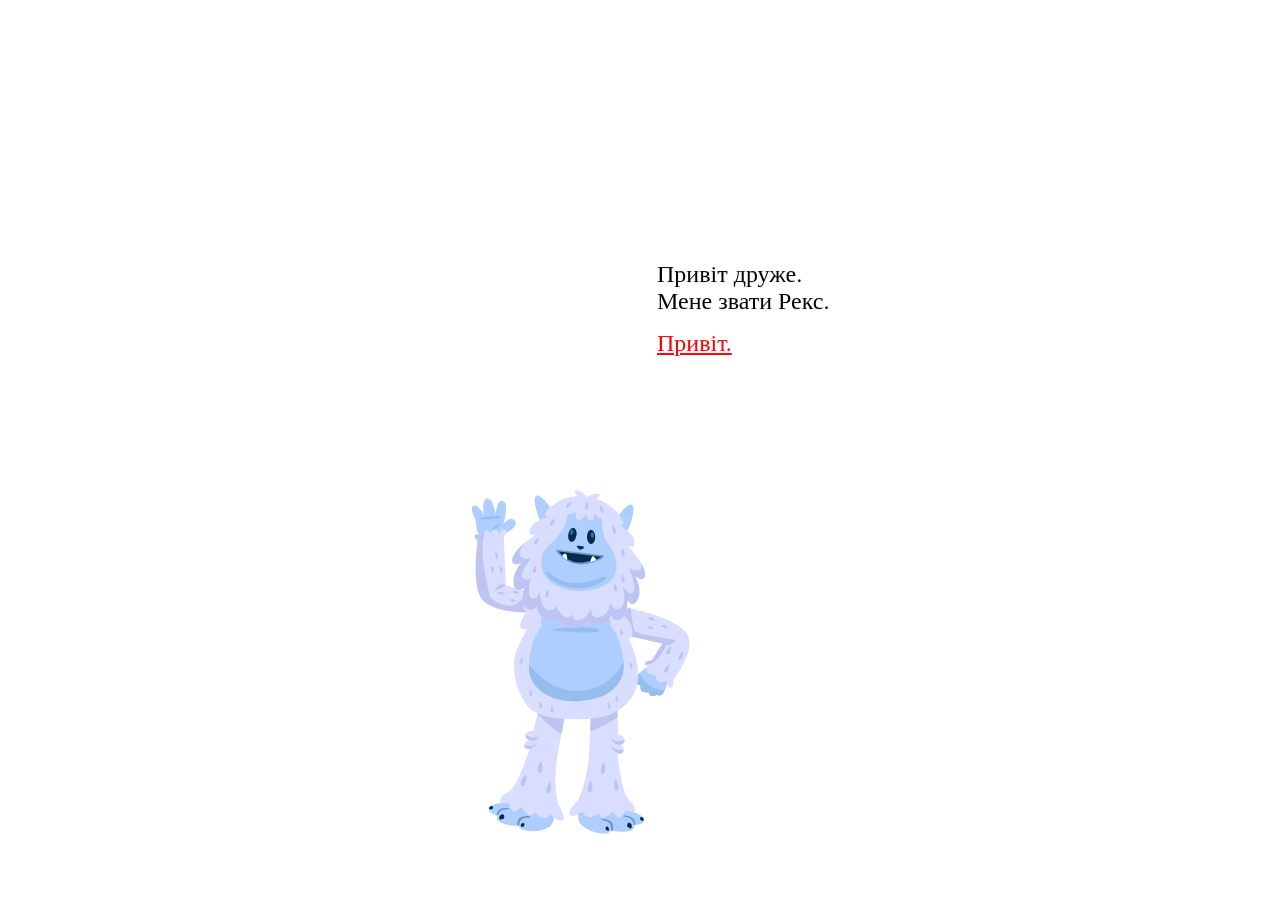
==== index.html @ 323e9d5f "first commit" ====
<!DOCTYPE html>
<html lang="en">
<head>
	<meta charset="UTF-8">
	<meta name="viewport" content="width=device-width, initial-scale=1.0">
	<title>Смурфики</title>
	<link rel="icon" href="img/rex.svg">
	<link rel="stylesheet" href="main.css">
	<script src="https://cdnjs.cloudflare.com/ajax/libs/gsap/3.12.5/gsap.min.js"></script>

</head>
<body>
	
	<div class="bg bg--start"></div>

	<div class="game">

		<div id="rex" class="rex--start">
			<svg version="1.2" xmlns="http://www.w3.org/2000/svg" viewBox="0 0 147 207" width="250" height="347">
				<style>
					.s0 { fill: #adceff } 
					.s1 { fill: #d9ddff } 
					.s2 { fill: #bdc4f2 } 
					.s3 { fill: #6a97ce } 
					.s4 { fill: #022b4c } 
					.s5 { fill: #95beef } 
					.s6 { fill: #426b8e } 
					.s7 { fill: #022b4c;stroke: #6a97ce;stroke-linecap: round;stroke-linejoin: round } 
					.s8 { fill: #ffffff } 
				</style>
				<g id="OBJECT">
					<g id="Layer">
						<path id="Layer" class="s0" d="m110.6 187.9c0 0 8.7-0.4 10.4 2.8 1.7 3.1-4.9 4.6-4.9 4.6 0 0 1.9 2.6-2.4 4.5-4.4 1.9-10.3 1.6-10.3 1.6 0 0 0.2 2.5-5.3 3.2-5.5 0.7-12.1-1-14.1-3.7-2-2.6-1.8-6.6-1.8-6.6 0 0 22-10.8 28.4-6.4z"/>
						<path id="Layer" class="s1" d="m77.5 198.2c2.7 1.4 7-3.8 7-3.8 0 0 1.3 2.7 4.5 2.4 3.1-0.2 4.9-3.7 4.9-3.7 0 0 1.4 2.9 3.6 2.1 2.3-0.9 4.6-5 4.6-5 0 0 2.9 3.3 4.7 2.5 1.8-0.7 2.6-5 2.6-5 0 0 3.1 0.8 4.3 0.3 1.2-0.4 2.1-3.4-3.6-6.3-5.7-2.9-13-26-13-26 0 0 2.9 0.6 3-2.2 0.2-2.8-3.1-3-3.1-3 0 0 2.7-0.8 2.2-3.5-0.6-2.6-4.2-1.9-4.2-1.9l-4.6-17.3-14 6.5c0 0-1.2-2.4 1.6 12.4q0.6 3 1.4 7.1c4.7 22.7 0.5 35.2 0.5 35.2 0 0-5 7.9-2.4 9.2z"/>
						<path id="Layer" class="s2" d="m78 146.7c5.8-3.4 11.2-8.6 14.3-11.8l-1.9-7.1-14 6.5c0 0-1.2-2.4 1.6 12.4z"/>
						<path id="Layer" class="s2" d="m99 170.7c0 0 4.6 4.5 3 6.6-1.6 2.1-3.5-2.6-3-6.6z"/>
						<path id="Layer" class="s2" d="m85 174.9c0 0 3.5 5.4 1.5 7.1-2.1 1.7-2.8-3.3-1.5-7.1z"/>
						<path id="Layer" class="s2" d="m90.1 162.5c0 0 3.5 5.4 1.5 7.1-2.1 1.7-2.9-3.2-1.5-7.1z"/>
						<path id="Layer" class="s2" d="m100.1 153.2c0 0-3.9 1.7-6.9-0.5-3-2.1 2.1 3.2 3.9 3 1.7-0.1 3.2 0 3-2.5z"/>
						<path id="Layer" class="s2" d="m99.2 147.1c0 0-1.8 1.7-4 1.8-2.3 0.1-3.8-1-3.8-1 0 0 1.7 3.9 5.6 2.6 3.9-1.2 2.2-3.4 2.2-3.4z"/>
						<path id="Layer" class="s3" d="m103.4 201.4c0 0-0.3-3.6-3-4.4-2.6-0.8-3.8 0.1-3.9-0.6-0.1-0.6 2.5-1.2 5.4-0.2 2.8 1 2.6 5.2 2.6 5.2z"/>
						<path id="Layer" class="s3" d="m116.1 195.3c0 0-1-2.4-2.9-3.2-1.9-0.8-5.1-0.1-4.3-0.8 0.7-0.6 4.3-0.6 5.8 0.3 1.6 0.9 2.2 3.5 2.2 3.5z"/>
						<path id="Layer" class="s4" d="m100.6 199.9c0 0 0.7-0.3 1.4 0.6 0.6 0.9 0.2 2-0.5 1.7-0.6-0.3-1-0.3-1-0.3 0 0-1-1.3 0.1-2z"/>
						<path id="Layer" class="s4" d="m119.1 189.8c0 0 0.6-0.5 1.5 0.2 0.9 0.6 0.8 1.8 0.1 1.7-0.7-0.1-1.1 0.1-1.1 0.1 0 0-1.4-1.1-0.5-2z"/>
						<path id="Layer" class="s4" d="m112.8 194.7c0 0 1-0.4 1.9 0.8 0.9 1.2 0.3 2.7-0.6 2.3-0.9-0.4-1.4-0.4-1.4-0.4 0 0-1.4-1.9 0.1-2.7z"/>
						<g id="rex--vin-right">
							<path id="Layer" class="s0" d="m123.6 35.5c0 0-5.2-4.2-5.5-6.9-0.3-2.7 2.1-3.4 3.5-3.1 1.4 0.2 3.6 4.1 3.6 4.1 0 0-0.3-13.1 3.7-13.1 4-0.1 2.3 8.8 2.3 8.8 0 0 3.7-9 7.2-8 3.6 1-0.6 10.3-0.6 10.3 0 0 4.6-5.5 7.3-3.9 2.7 1.6-3.3 8-3.3 8 0 0-2.3 7.9-5.8 8.8-3.6 0.8-12.4-5-12.4-5z"/>
							<path id="Layer" class="s1" d="m137.4 43.6c0 0-2.9 26-11.2 32.6-8.4 6.6-27.9 0.9-27.9 0.9l-3.5-12 6.6-0.1 13-0.4 8.4-27c0 0-1.5-5.1 0.5-5 0 0 2.8-0.1 2.5 3.6 0 0 1.7-2.6 3.5-2 1.8 0.7 1.6 3 1.6 3 0 0 1.9-1.8 3.5-1.1q0.2 0.1 0.3 0.2c1.7 1.2 1.1 3.7 1.1 3.7 0 0 2.8-1.1 3.9 0.1 1.1 1.3-2.3 3.5-2.3 3.5z"/>
							<path id="Layer" class="s2" d="m137.4 43.6c0 0-2.9 26-11.2 32.6-8.4 6.6-27.9 0.9-27.9 0.9l-3.5-12 6.6-0.1c0.7 3.2 2.7 9.9 7.8 10.9 6.7 1.2 12.2-0.7 13.4-3.6 1.1-2.9 13.8-23.3 11.8-36.2q0.2 0.1 0.3 0.2c1.7 1.3 1.1 3.7 1.1 3.7 0 0 2.8-1.1 3.9 0.1 1.1 1.3-2.3 3.5-2.3 3.5z"/>
							<path id="Layer" class="s2" d="m113.7 69.5c0 0 3.7-0.9 4.2 0.5 0.5 1.4-2.3 0.9-4.2-0.5z"/>
							<path id="Layer" class="s2" d="m105.6 72.3c0 0 3.5-1.4 4.2 0 0.7 1.3-2.2 1.2-4.2 0z"/>
							<path id="Layer" class="s2" d="m105.1 67.1c0 0 3.4-1.4 4.1-0.1 0.8 1.4-2.1 1.3-4.1 0.1z"/>
							<path id="Layer" class="s2" d="m123.2 51.1c0 0 0.1-3.8 1.6-3.9 1.6-0.1 0.3 2.5-1.6 3.9z"/>
							<path id="Layer" class="s2" d="m123.8 59.7c0 0-0.4-3.7 1-4.1 1.5-0.3 0.7 2.4-1 4.1z"/>
							<path id="Layer" class="s2" d="m118.6 58.8c0 0-0.4-3.7 1.1-4.1 1.5-0.3 0.6 2.4-1.1 4.1z"/>
							<path id="Layer" class="s5" d="m127.4 25.4c0 0 10.6 2.9 12.2 4.5 1.6 1.6-12.8-2-12.2-4.5z"/>
							<path id="Layer" class="s5" d="m126.8 30.5c0 0 2.6 3.3 3.2 4.2 0.6 0.9 0.9-3.9-3.2-4.2z"/>
							<path id="Layer" class="s2" d="m114.4 64.6c0 0 4.1 4.9 5.2 4.4 1.1-0.5-2.1-5.7-5.2-4.4z"/>
						</g>
						<path id="Layer" class="s0" d="m38.5 192.6c0 0-8.5 1.5-9.5 5-0.9 3.4 5.8 3.4 5.8 3.4 0 0-1.3 3 3.4 3.8 4.6 0.9 10.4-0.7 10.4-0.7 0 0 0.3 2.5 5.8 2 5.5-0.6 11.6-3.8 13-6.8 1.3-3.1 0.2-6.9 0.2-6.9 0 0-23.8-5.6-29.1 0.2z"/>
						<path id="Layer" class="s1" d="m73 195.2c-2.3 1.9-7.6-2.2-7.6-2.2 0 0-0.7 2.9-3.8 3.4-3.1 0.5-5.7-2.6-5.7-2.6 0 0-0.6 3.3-3 2.9-2.4-0.3-5.5-3.8-5.5-3.8 0 0-2.1 3.9-4.1 3.5-2-0.3-3.7-4.3-3.7-4.3 0 0-2.8 1.5-4.1 1.3-1.2-0.2-2.8-2.9 2.1-7 4.9-4.1 6.9-28.2 6.9-28.2 0 0-2.8 1.2-3.5-1.5-0.8-2.7 2.3-3.6 2.3-3.6 0 0-2.8-0.2-2.8-2.9-0.1-2.7 3.6-2.9 3.6-2.9l0.6-17.8 15.1 3.2c0 0 0.7-2.7 1.2 12.4q0.1 3.1 0.2 7.3c0.6 23.1 7.4 34.4 7.4 34.4 0 0 6.7 6.5 4.4 8.4z"/>
						<path id="Layer" class="s2" d="m61 145.1c-6.4-2-12.9-5.9-16.5-8.3l0.2-7.3 15.1 3.2c0 0 0.7-2.7 1.2 12.4z"/>
						<path id="Layer" class="s0" d="m31 117.5c0 0 0.3 3.3-1.6 4.1-1.9 0.7-3.3 0.3-3.3 0.3 0 0-0.4 2-1.7 2.2-1.2 0.2-3.5-0.8-3.5-0.8 0 0-0.5 1.1-2.4 0.2-0.7-0.3-1.4-1.5-2.1-2.9-1.2-2.6-2.2-5.7-2.2-5.7l11.5-8.6c0 0 3.2 1.6 5.6 4 0.7 0.7 1.4 1.5 1.8 2.4 1.9 3.5-0.7 5.2-2.1 4.8z"/>
						<path id="Layer" class="s1" d="m41 87.5l-23.3 5.3 6.5 10.1c0 0 4.2 0.3 4.1 1.8q0 0.1 0 0.3c-0.3 1.3-2.1 1.3-2.1 1.3 0 0 2.3 2.1 0.6 3.7-1.8 1.6-4.9 1.7-4.9 1.7 0 0-0.2 3.5-2.5 4.1-2.3 0.7-3.9-0.4-3.9-0.4 0 0-1 4.1-2.9 3.7-2-0.3-1.2-4.8-1.2-4.8 0 0-16.3-19.7-6.8-29.2 7-7 23.9-11.4 32-13.2 2.7-0.6 4.4-0.9 4.4-0.9 0.5 1 1 5 1.3 8.7 0.3 3.8 0.5 7.4 0.5 7.4z"/>
						<path id="Layer" class="s2" d="m41 87.5l-23.3 5.3 6.5 10.1c0 0 4.2 0.3 4.1 1.8q0 0.1 0 0.3c-0.9 0.4-2.5 0.8-5-0.9-4.2-2.6-7.7-10.3-7.7-10.3 0 0-4.7-0.9-5.6-2.4-0.9-1.6 22.2-3.3 24.1-5.9 1.5-2.1 2.2-10 2.5-13.6 2.7-0.6 4.4-0.9 4.4-0.9 0.5 1 1 5 1.3 8.7z"/>
						<path id="Layer" class="s5" d="m31 117.5c0 0 0.3 3.3-1.6 4.1-1.9 0.7-3.3 0.3-3.3 0.3 0 0-0.4 2-1.7 2.2-1.2 0.2-3.5-0.8-3.5-0.8 0 0-0.5 1.1-2.4 0.2-0.7-0.3-1.4-1.5-2.1-2.9 1.1 0.1 2.9-0.1 5.9-1.2 5.3-1.7 7.9-6.5 9-9.1 0.7 0.7 1.4 1.5 1.8 2.4 1.9 3.5-0.7 5.2-2.1 4.8z"/>
						<path id="Layer" class="s1" d="m48 60.1c0 0-8.1 6.9-8.8 10.8-0.7 4 2.6 4.4 2.6 4.4 0 0-5.8 4.2-6.1 9.4-0.3 5.1 2.1 5.3 2.1 5.3 0 0-9.9 19-3.2 32.4 6.6 13.4 23.5 14.9 23.5 14.9 0 0 32.4 4.2 40.9-8.1 8.4-12.3 8.8-25.6 5.2-33.8-3.6-8.2-6.1-11.8-6.1-11.8 0 0 2.3 2.1 4.2-0.3 1.9-2.3-3.3-9.3-3.3-9.3 0 0 2.8-1.2 1-6-1.8-4.9-9.5-10.3-9.5-10.3z"/>
						<path id="Layer" class="s0" d="m97.4 106.7c0 15-16.3 22.2-31.7 20.2-13.2-0.8-25.2-8.3-24.8-21.3q0-1.2 0.1-2.3c1.1-13.8 7.7-21.2 7.7-21.2 0.3-12.5 6.6-20.8 6.6-20.8l15.5 0.5v0.2h13.5c0 0 6 8.4 6 20.9 0 0 6.6 7.9 7.1 22.2q0 0.7 0 1.6z"/>
						<path id="Layer" class="s2" d="m57.5 62.1c0 0 3.6 2.3 11.7 2.2 8.1 0 11.7-3.7 11.7-3.7 0 0-11.3 3.9-23.4 1.5z"/>
						<path id="Layer" class="s2" d="m46 173.2c0 0-3.5 5.4-1.5 7.1 2 1.7 2.8-3.3 1.5-7.1z"/>
						<path id="Layer" class="s2" d="m60.5 174.1c0 0-2.2 6.1 0.2 7.3 2.4 1.2 2-3.8-0.2-7.3z"/>
						<path id="Layer" class="s2" d="m52.8 163.2c0 0-2.2 6.1 0.2 7.3 2.3 1.2 2-3.8-0.2-7.3z"/>
						<path id="Layer" class="s2" d="m5.2 97.2c0 0 0.1 5.1 2.2 5.3 2.1 0.2 0.4-3.4-2.2-5.3z"/>
						<path id="Layer" class="s2" d="m12.4 94.1c0 0 0.1 5.1 2.2 5.3 2.1 0.2 0.4-3.4-2.2-5.3z"/>
						<path id="Layer" class="s2" d="m13.7 105c0 0 0.1 5 2.2 5.2 2.1 0.2 0.4-3.3-2.2-5.2z"/>
						<path id="Layer" class="s2" d="m18.7 81.7c0 0-3.7-0.1-3.9 1.4-0.2 1.5 2.4 0.4 3.9-1.4z"/>
						<path id="Layer" class="s2" d="m27.3 82.7c0 0-3.7-0.6-4.1 0.8-0.4 1.5 2.4 0.8 4.1-0.8z"/>
						<path id="Layer" class="s2" d="m37 103.5c0 0-2.2 3-1.1 4.1 1.1 1 1.7-1.8 1.1-4.1z"/>
						<path id="Layer" class="s2" d="m45.4 123.4c0 0-2.3 3-1.1 4.1 1.1 1 1.7-1.8 1.1-4.1z"/>
						<path id="Layer" class="s2" d="m50.2 127.5c0 0-2.2 3-1.1 4 1.1 1.1 1.7-1.7 1.1-4z"/>
						<path id="Layer" class="s2" d="m42.7 83.5c0 0-2.2 3-1.1 4 1.1 1.1 1.7-1.7 1.1-4z"/>
						<path id="Layer" class="s2" d="m67.4 68.3c0 0-1.1 3.6 0.3 4.2 1.4 0.7 1.1-2.2-0.3-4.2z"/>
						<path id="Layer" class="s2" d="m101.4 100.5c0 0-1 3.6 0.5 4.2 1.4 0.5 0.9-2.3-0.5-4.2z"/>
						<path id="Layer" class="s2" d="m90.6 126.9c0 0-1.7 3.3-0.4 4.2 1.3 0.9 1.4-2 0.4-4.2z"/>
						<path id="Layer" class="s2" d="m83.6 129.6c0 0-1.7 3.3-0.4 4.2 1.3 0.8 1.4-2.1 0.4-4.2z"/>
						<path id="Layer" class="s2" d="m96.4 119.9c0 0-1.7 3.3-0.5 4.2 1.3 0.8 1.5-2 0.5-4.2z"/>
						<path id="Layer" class="s2" d="m26.7 77.4c0 0-3.7-0.6-4.1 0.9-0.4 1.5 2.4 0.7 4.1-0.9z"/>
						<path id="Layer" class="s2" d="m40.9 156.4c0 0 4.2 0.7 6.7-2 2.5-2.8-1.4 3.6-3.2 3.8-1.7 0.2-3.1 0.7-3.5-1.8z"/>
						<path id="Layer" class="s2" d="m40.5 150.2c0 0 2.1 1.3 4.3 0.9 2.2-0.5 3.4-1.8 3.4-1.8 0 0-0.8 4.1-4.9 3.8-4-0.4-2.8-2.9-2.8-2.9z"/>
						<path id="Layer" class="s5" d="m56.9 84.1c0 0 5-1.3 12.9-1.1 8 0.2 13 1.3 13.7 1.9 0.7 0.5-34.8 3.2-26.6-0.8z"/>
						<path id="Layer" class="s5" d="m97.4 106.7c0 15-16.3 22.2-31.7 20.2-13.2-0.8-25.2-8.3-24.8-21.3q0-1.2 0.1-2.3c2.7 5.9 9 15.3 23.4 17.4 18.1 2.7 29.7-11.2 33-15.6q0 0.7 0 1.6z"/>
						<path id="Layer" class="s3" d="m48.6 204.1c0 0-0.6-3.6 1.9-5 2.4-1.3 3.7-0.7 3.6-1.4 0-0.7-2.6-0.6-5.2 1-2.6 1.6-1.5 5.7-1.5 5.7z"/>
						<path id="Layer" class="s3" d="m34.8 201c0 0 0.4-2.6 2.1-3.8 1.7-1.1 4.9-1.2 4.1-1.7-0.9-0.5-4.4 0.4-5.7 1.6-1.3 1.2-1.4 3.9-1.4 3.9z"/>
						<path id="Layer" class="s4" d="m51 202c0 0-0.8-0.1-1.2 0.9-0.5 1 0.2 2 0.7 1.6 0.6-0.5 1-0.5 1-0.5 0 0 0.7-1.6-0.5-2z"/>
						<path id="Layer" class="s4" d="m30.7 196.3c0 0-0.7-0.3-1.4 0.5-0.8 0.8-0.4 1.9 0.2 1.7 0.7-0.2 1.1-0.2 1.1-0.2 0 0 1.1-1.3 0.1-2z"/>
						<path id="Layer" class="s4" d="m37.8 199.7c0 0-1-0.2-1.6 1.2-0.6 1.3 0.3 2.6 1.1 2.1 0.7-0.6 1.3-0.7 1.3-0.7 0 0 0.9-2.2-0.8-2.6z"/>
						<path id="Layer" class="s0" d="m45.6 19c0 0-5.2-8.7-9-9.1-3.8-0.3 0.2 12.7 2.1 15.5 2 2.9 7.7-3.4 6.9-6.4z"/>
						<path id="Layer" class="s0" d="m83.4 13.6c0 0 5.2-8.7 9-9.1 3.8-0.3-0.2 12.7-2.1 15.6-2 2.8-7.7-3.5-6.9-6.5z"/>
						<path id="Layer" class="s1" d="m101.8 44.6c0.4 0.3 5.9 6.6 4.6 13-1.3 6.6-6.2 1.6-6.2 1.6 0 0 2.7 9.3-1.3 12.4-3.9 3-6-1.7-6-1.7 0 0 0 5.6-5.3 8-5.3 2.4-7.2-0.8-7.2-0.8 0 0-1.4 3-4.9 5-1.4 0.8-2.5 0.6-3.5 0.2-0.8 0.9-2 1.6-3.9 1-3.9-1.1-5.9-3.7-5.9-3.7 0 0-1.1 3.5-6.8 2.4-5.7-1.2-7-6.6-7-6.6 0 0-1 5-5.5 2.9-4.5-2.1-4.1-11.7-4.1-11.7 0 0-3.6 6-6.3-0.2-2.7-6 1.3-13.3 1.5-13.7-0.2 0.2-5.8 4.6-5.8-1.5 0-1.8 0.9-4 2.2-6.3 3-5.2 8-10.4 8.4-10.9-0.4 0.3-4.8 3.2-4.3-1.9 0.4-5.2 8.6-9.8 9.2-10.2-0.4 0.2-5.8 1.6 0.3-6.2 6.3-8.1 13.7-9.1 13.7-9.1 0 0-4.6-3-1.1-3.3 3.3-0.4 5.9 2 6.4 2.4v-0.3c0 0 2.1-3.5 5.7-3.9 3.5-0.5-0.3 3.5-0.3 3.5 0 0 7.4-0.8 15.4 5.8 8 6.5 1.6 6 1.6 6 0 0 9.7 2.7 11.3 7.8 1.7 4.9-3.3 3-3.7 2.8 0.3 0.3 3.6 2.4 6.9 5.3 3.3 2.8 6.6 6.2 7.3 9.1 1.4 5.9-5 2.9-5.4 2.8z"/>
						<path id="Layer" class="s0" d="m53.7 19.9c0 0 1 7.9-4.2 14.6-5.3 6.7-8.6 22 9 25.8 17.6 3.8 30.5-3.7 31.5-14.3 1-10.6-5.1-10.1-11.2-19.1-6.1-9-2.4-11.7-8.8-16.6-6.7-5.2-16-0.2-16.3 9.6z"/>
						<path id="Layer" class="s4" d="m62.8 29.2c-0.1 2.4-1.3 4.2-2.6 4.2-1.3-0.1-2.4-2-2.3-4.3 0.1-2.3 1.2-4.2 2.6-4.2 1.3 0.1 2.3 2 2.3 4.3z"/>
						<path id="Layer" class="s6" d="m60.6 28.1c0 0.9-0.5 1.7-1 1.7-0.6 0-1-0.8-1-1.7 0.1-1 0.5-1.7 1.1-1.7 0.5 0 0.9 0.8 0.9 1.7z"/>
						<path id="Layer" class="s4" d="m73.9 27.6c0.4 2.3-0.4 4.3-1.7 4.5-1.3 0.3-2.7-1.4-3.1-3.7-0.4-2.3 0.3-4.3 1.6-4.6 1.4-0.2 2.8 1.5 3.2 3.8z"/>
						<path id="Layer" class="s6" d="m70.9 26.6c0.3 0.9 0.9 1.5 1.4 1.3 0.5-0.1 0.7-1 0.5-1.9-0.3-0.9-0.9-1.5-1.4-1.3-0.5 0.1-0.7 1-0.5 1.9z"/>
						<path id="Layer" class="s2" d="m101.8 44.6c0.4 0.3 5.9 6.6 4.6 13-1.3 6.6-6.2 1.6-6.2 1.6 0 0 2.7 9.3-1.3 12.4-3.9 3-6-1.7-6-1.7 0 0 0 5.6-5.3 8-5.3 2.4-7.2-0.8-7.2-0.8 0 0-1.4 3-4.9 5-1.4 0.8-2.5 0.6-3.5 0.2-0.8 0.9-2 1.6-3.9 1-3.9-1.1-5.9-3.7-5.9-3.7 0 0-1.1 3.5-6.8 2.4-5.7-1.2-7-6.6-7-6.6 0 0-1 5-5.5 2.9-4.5-2.1-4.1-11.7-4.1-11.7 0 0-3.6 6-6.3-0.2-2.7-6 1.3-13.3 1.5-13.7-0.2 0.2-5.8 4.6-5.8-1.5 0-1.8 0.9-4 2.2-6.3-0.4 2-0.4 3.8 0.9 4.1 2.8 0.9 6.2-1.1 6.4-1.1-0.2 0.4-4.4 10.2-2.6 13.8 1.7 3.7 5.8-2.2 6.1-2.6-0.1 0.6-2.3 9.7 1.7 12.6 4.2 3 6.1-3.9 6.1-3.9 0 0 0.1 7.5 6 9.2 5.8 1.7 5.4-5.1 5.4-5.1 0 0 2.6 6.2 6.9 6.9 4.2 0.7 4.6-3.7 4.6-3.7 0 0 1.3 3 3.6 2.1 2.3-0.9 4.5-3.8 5.5-7 0 0 1.1 3.6 5.2 2.5 4.1-1.1 4.8-10.7 4.8-10.7 0 0 1.9 5.2 5 3.7 3-1.5 0.3-11.9 0.3-11.9 0 0 2.7 2 4.9-0.3 2.2-2.3-4.8-11.4-4.8-11.4 0 0 3.9 1 6.2-1.6 1.4-1.7-0.7-5.2-2.7-7.8 3.3 2.8 6.6 6.2 7.3 9.1 1.4 5.9-5 2.9-5.4 2.8z"/>
						<path id="Layer" class="s1" d="m52.3 17.8c0.8 2.6 6-2.5 6-2.5 0 0 0.4 4 2.3 4.3 1.9 0.2 2.9-4.2 2.9-4.2 0 0 1.9 4.6 4.3 4.1 2.3-0.5 1.6-5.3 1.6-5.3 0 0 5.5 3.3 6.5 0.6 1-2.7-5.1-7.4-10.9-7.2-10.3 0.3-13.4 7.6-12.7 10.2z"/>
						<path id="Layer" class="s5" d="m52.2 54.6c0 0 6.7 6.3 18.7 4.9 11.9-1.3 16.8-8.4 16.2-9.6-0.5-1.3-7.7 7.7-18.3 6.8-10.7-0.9-15.8-4.3-17-3.9-1.3 0.5 0.4 1.8 0.4 1.8z"/>
						<path id="Layer" class="s4" d="m65.4 34.8c0 0 2.7-0.7 3.4-0.3 0.6 0.5-1.8 2.4-1.8 2.4 0 0-4.5-1.5-1.6-2.1z"/>
						<path id="Layer" class="s7" d="m80.6 37.3c0 0-1 1.7-3 3.4-0.9 0.8-1.9 1.5-3 2.2-2.6 1.4-6 2.5-10 1.9q-2.1-0.3-3.8-0.7c-1.4-0.3-2.5-0.7-3.5-1-3.4-1.3-4.1-2.5-4.1-2.5z"/>
						<path id="Layer" class="s8" d="m60.8 44.1c-1.4-0.3-2.5-0.7-3.5-1 0.3-0.9 1-2.5 1.9-2.4 0.9 0.1 1.4 2.1 1.6 3.4z"/>
						<path id="Layer" class="s8" d="m77.6 40.7c-0.9 0.8-1.9 1.5-3 2.2 0-1.3 0.1-3.5 1-3.7 0.7-0.3 1.5 0.7 2 1.5z"/>
						<path id="Layer" class="s2" d="m42 35.6c0 0-2.6 3.5-1.3 4.7 1.3 1.3 2-2 1.3-4.7z"/>
						<path id="Layer" class="s2" d="m42 51.2c0 0-2.6 3.5-1.3 4.7 1.3 1.2 2.1-2 1.3-4.7z"/>
						<path id="Layer" class="s2" d="m46.5 56.6c0 0-2.6 3.5-1.3 4.7 1.3 1.3 2-2 1.3-4.7z"/>
						<path id="Layer" class="s2" d="m91.2 29.4c0 0 0.7 4.2 2.5 4.1 1.8-0.1-0.1-2.8-2.5-4.1z"/>
						<path id="Layer" class="s2" d="m93.1 45.8c0 0-0.6 4.3 1.1 4.8 1.7 0.5 0.8-2.8-1.1-4.8z"/>
						<path id="Layer" class="s2" d="m86.1 60.3c0 0-1.3 4.1 0.3 4.9 1.6 0.7 1.3-2.6-0.3-4.9z"/>
						<path id="Layer" class="s2" d="m47.5 22.2c0 0-2.9 3.2-1.7 4.6 1.1 1.3 2.2-1.9 1.7-4.6z"/>
						<path id="Layer" class="s2" d="m81.6 18c0 0 0.9 4.3 2.7 4.1 1.8-0.1-0.2-2.8-2.7-4.1z"/>
						<path id="Layer" class="s2" d="m72.1 7.8c0 0 0.8 4.2 2.6 4.1 1.8-0.1-0.2-2.9-2.6-4.1z"/>
						<path id="Layer" class="s2" d="m55 10.1c0 0-3 3-1.9 4.4 1.1 1.4 2.3-1.7 1.9-4.4z"/>
						<path id="Layer" class="s2" d="m62.6 7.7c0 0-1.4 4.1 0.2 4.8 1.7 0.8 1.3-2.5-0.2-4.8z"/>
					</g>
				</g>
			</svg>

			<div class="chat chat--one">
				<img src="img/messeg.svg" alt="">
				<div class="chat__messeg">
					<p>Привіт друже. <br> Мене звати Рекс.</p>
					<a href="#" class="step--two">Привіт.</a>
				</div>
			</div>

			<div class="chat chat--two">
				<img src="img/messeg.svg" alt="">
					<div class="chat__messeg">
						<p>Я заблукав у лісі. <br> Чи допоможеш ти мені дібратися додому?</p>
						<a href="#" class="step--three">Так, а що потрібно робити?</a>
				</div>
			</div>

			<div class="chat chat--three">
				<img src="img/messeg.svg" alt="">
					<div class="chat__messeg">
					<p>Нам на шляху будуть зустрічатися отруйні гриби. Їх потрібно перепригнути нажавши на пробіл. За це ти отримаєш монетки.</p>
					<a href="# " class="step--four">Це просто.</a>
				</div>
			</div>

			<div class="chat chat--four">
				<img src="img/messeg.svg" alt="">
					<div class="chat__messeg">
					<p>Далі буде набагато складніше.</p>
					<p>Не поспішай, ти ще можеш зупинити гру в будь-який момент нажавши літеру "P".</p>
					<a href="# " class="step--five">А як запустити знову?</a>
				</div>
			</div>

			<div class="chat chat--five">
				<img src="img/messeg.svg" alt="">
					<div class="chat__messeg">
					<p>Запустити гру можна нажавши літеру "S".</p>
					<p>Або в правому верхньому кутку екрану є кнопка для цього.</p>
					<a href="one.html " class="step--next">Погнали!</a>
				</div>
			</div>
		</div>

	</div>

	<script src="main.js"></script>
</body>
</html>
---- main.css ----
body {
	width: 100vw;
	height: 100vh;
	overflow: hidden;
}

svg {
	overflow: visible;
}

.bg {
	display: block;
	position: fixed;
	top: 0;
	left: 0;
	right: 0;
	bottom: 0;
	width: 100vw;
	height: 100vh;
	background-size: cover;
}

.bg--one {
	background-image: url(img/bg--one.jpg);
	animation: bgMov 115s infinite linear;
}
.bg--two {
	background-image: url(img/bg--two.jpg);
	animation: bgMov 90s infinite linear;
	height: 95vh;
}
.bg--three {
	height: 113vh;
	background-image: url(img/bg--three.jpg);
	animation: bgMov 100s infinite linear;
}
.bg--four {
	background-image: url(img/bg--three.jpg);
	top: -100px;
	animation: bgMov 65s infinite linear;
}
.bg--five {
	background-image: url(img/bg--five.jpg);
	height: 100vh;
	animation: bgMov 100s infinite linear;
}
.bg--bottom {
	display: block;
	height: 200px;
	width: 100vw;
	position: fixed;
	bottom: 0;
	left: 0;
	right: 0;
	animation: bgMovBottom 61s infinite linear;
	background-size: cover;
	background-image: url(img/bg--bottom-one.png);
}
.bg--bottom-five {
	background-image: url(img/bg--bottom-five.png);
	animation: bgMovBottom 46.8s infinite linear;
}
.bg--bottom-one {
	animation: bgMovBottom 65s infinite linear;
}

.bg--start {
	background-image: url(img/start--bg.jpg);
	background-position: center 0;
	width: 100vw;
	height: 100vh;
}
.bg--step-two {
	background-image: url(img/bg--step-two.jpg);
	background-position: center 0;
	width: 100vw;
	height: 100vh;
}
.bg--step-three {
	background-image: url(img/bg--step-three.jpg);
	width: 100vw;
	height: 100vh;
}
.bg--step-four {
	background-image: url(img/bg--step-four.jpg);
	background-position: center 0;
	width: 100vw;
	height: 100vh;
}
.bg--step-five {
	background-image: url(img/bg--step-five.jpg);
	background-position: center 0;
	width: 100vw;
	height: 100vh;
}
.step--bg-five-two {
	background-image: url(img/step--bg-five-two.jpg);
	background-position: center 0;
	width: 100vw;
	height: 100vh;
}
.bg--step-six {
	background-image: url(img/bg--step-six.jpg);
	background-position: center 0;
	width: 100vw;
	height: 100vh;
}
.bg--final {
	background-image: url(img/final.jpg);
	background-position: center 0;
	width: 100vw;
	height: 100vh;
}

.bg--stop {
	animation-play-state: paused !important;
}

.navigation {
	position: fixed;
	top: 50px;
	right: 150px;
	z-index: 100;
}
.navigation a {
	display: block;
	width: 110px;
	height: 110px;
	position: absolute;
	transition: transform .4s;
}
.navigation a:hover {
	transform: scale(.96);
}
.navigation a:active {
	transform: scale(1.04);
}
.navigation svg {
	width: 100%;
	height: 100%;
}

.navigation--play {
	visibility: hidden;
	opacity: 0;
}

.navigation--stop {
	visibility: visible;
	opacity: 1;
}

.navigation--active {
	visibility: visible;
	opacity: 1;
}

.navigation--off {
	visibility: hidden;
	opacity: 0;
}

.chat {
	position: absolute;
	bottom: 15%;
	left: -60%;
	transform: translate(-50%, -50%) rotate3d(0, 360, 1, 180deg);
	width: 350px;
	height: 300px;
	transition: all .7s;
	opacity: 1;
	display: flex;
	justify-content: center;
	align-items: center;
	padding-bottom: 50px;

}
.chat img {
	position: absolute;
	left: 50%;
	top: 50%;
	transform: translate(-50%, -50%);
	width: 100%;
	z-index: -1;
	opacity: 0.8;
}
.chat p {
	margin: 0 0 15px;
}
.chat__messeg {
	padding: 30px;
	font-size: 24px;
	width: 100%;
}
.chat a {
	color: red;
}
.chat--two, .chat--three, .chat--four, .chat--five {
	visibility: hidden;
	opacity: 0;
	transition-delay: 1s;
}

@keyframes bgMov {
	0% {
		background-position: 0 0;
	}
	100% {
		background-position: -20000px 0;
	}
}

@keyframes bgMovBottom {
	0% {
		background-position: 0 0;
	}
	100% {
		background-position: -20000px 0;
	}
}

.game {
	position: relative;
	width: 80vw;
	height: 100vh;
	margin: 0 0 0 20%;
}

#rex {
	width: 180px;
	height: 230px;
	position: absolute;
	left: 0;
	bottom: 150px;
	transform: rotate3d(0, 360, 1, -180deg);
}

.rex--start {
	margin-left: 250px;
	margin-bottom: 40px;
}

.rex--run {
	position: absolute;
	left: 0;
	top: 0;
	opacity: 1;
}
.rex--run-error {
	visibility: hidden;
}

.rex--over {
	position: absolute;
	left: 0;
	top: 0;
	visibility: hidden;
}
.rex--over-active{
	visibility: visible;
}

.rex--vin {
	position: absolute;
	left: 0;
	top: 0;
	visibility: hidden;
}
.rex--vin-active {
	visibility: visible;
}

.jump {
	animation: jumpMov 1s infinite linear;
}

@keyframes jumpMov {
	0% {
		bottom: 150px;
	}
	10% {
		bottom: 195px;
	}
	20% {
		bottom: 240px;
	}
	30% {
		bottom: 285px;
	}
	40% {
		bottom: 325px;
	}
	50% {
		bottom: 351px;
	}
	60% {
		bottom: 325px;
	}
	70% {
		bottom: 285px;
	}
	80% {
		bottom: 240px;
	}
	90% {
		bottom: 195px;
	}
	100% {
		bottom: 150px;
	}
	
}

.monster {
	width: 120px;
	height: 130px;
	background-size: 120px 130px;
	position: absolute;
	bottom: 150px;
	left: 100vw;
	animation: cactusMov 7.5s infinite linear;
}

.monster1 {
	background-image: url(img/cactus.png);
}
.monster2 {
	width: 120px;
	height: 130px;
	background-image: url(img/onе.svg);
	background-size: 120px 130px;
	position: absolute;
	bottom: 146px;
	left: 100vw;
	animation: cactusMov 7.5s infinite linear;
	animation-delay: 2.5s;
}
.monster3 {
	background-image: url(img/two.svg);
	animation-delay: 5s;
}

.monster--one {
	background-image: url(img/monster--one.svg) !important;
}
.monster--two {
	background-image: url(img/monster--two.svg) !important;
	height: 140px;
	animation-delay: 2.5s !important;
}
.monster--three {
	background-image: url(img/monster--three.svg) !important;
	animation-delay: 3.75s !important;
}
.monster--four {
	width: 120px;
	height: 130px;
	background-size: 120px 130px;
	position: absolute;
	bottom: 150px;
	left: 100vw;
	animation-delay: 5.3s !important;
	background-image: url(img/monster--four.svg) !important;
}

.monster--five {
	width: 120px;
	height: 130px;
	background-size: 120px 130px;
	position: absolute;
	bottom: 150px;
	left: 100vw;
	animation-delay: 1.3s;
	background-image: url(img/monster--five.svg);
}
.monster--six {
	width: 120px;
	height: 130px;
	background-size: 120px 130px;
	position: absolute;
	bottom: 150px;
	left: 100vw;
	animation-delay: 6.4s;
	background-image: url(img/monster--six.svg);
}
.monster--seven {
	background-image: url(img/monster--seven.svg) !important;
}
.monster--eight {
	background-image: url(img/monster--eight.svg) !important;
}
.monster--nine {
	background-image: url(img/monster--nine.svg) !important;
}
.monster--ten {
	background-image: url(img/monster--ten.svg) !important;
}

.batterfly {
	position: absolute;
	bottom: 450px;
	left: 100vw;
	width: 100px;
	height: 100px;
	background-size: 100px 100px;
	z-index: 1;
}

.batterfly::before {
	content: '';
	display: block;
	position: absolute;
	top: 50%;
	left: 50%;
	transform: translate(-50%, -50%);
	border-radius: 50%;
	z-index: -1;
	width: 50px;
	height: 50px;
	background-color: rgba(44, 221, 255, 0.4);
	box-shadow:  0 0 40px 40px rgba(44, 221, 255, 0.4);
}

.batterfly--one {
	animation: batterflyOneUp 7.5s infinite linear;
}
.batterfly--two {
	animation: batterflyTwoUp 7.5s infinite linear;
	animation-delay: 2.5s;
}
.batterfly--three {
	animation: batterflyThreeUp 7.5s infinite linear;
	animation-delay: 4.1s;
}
.batterfly--four {
	animation: batterflyFourUp 7.5s infinite linear;
	animation-delay: 5.7s;
}

.batterfly--delete {
	transform: scale(0);
}

.batterfly--stop {
	animation-play-state: paused !important;
}

.diamonds {
	width: 120px;
	height: 150px;
	background-size: 120px 150px;
	position: absolute;
	bottom: 140px;
	left: 100vw;
	animation: cactusMov 5.7s infinite linear ;
}
.diamonds1 {
	background-image: url(img/diamonds1.png);
}
.diamonds2 {
	background-image: url(img/diamonds2.png);
	animation-delay: 1.5s;
}
.diamonds3 {
	background-image: url(img/diamonds3.png);
	animation-delay: 3.5s;
}

.lava {
	width: 300px;
	height: 130px;
	background-size: 300px 130px;
	position: absolute;
	bottom: 90px;
	left: 100vw;
	animation: cactusMov 5.8s infinite linear ;
}

.lava1 {
	background-image: url(img/lava1.png);
} 

.lava2 {
	background-image: url(img/lava2.png);
	animation-delay: 1.5s;
}

.lava3 {
	background-image: url(img/lava3.png);
	animation-delay: 3.5s;
}

.lava--stop {
	animation-play-state: paused !important;
}

.cactus--stop {
	animation-play-state: paused !important;
}

.start {
	animation: cactusMov 5.5s infinite linear;
}

@keyframes batterflyOneUp {
	0% {
		left: 100vw;
	}
	15% {
		bottom: 450px;
	}
	25% {
		bottom: 650px;
	}
	35% {
		bottom: 450px;
	}
	45% {
		bottom: 350px;
	}
	55% {
		bottom: 450px;
	}
	75% {
		bottom: 560px;
	}
	85% {
		bottom: 400px;
	}
	95% {
		bottom: 550px;
	}
	100% {
		left: -30vw;
	}
}

@keyframes batterflyTwoUp {
	0% {
		left: 100vw;
	}
	15% {
		bottom: 450px;
	}
	25% {
		bottom: 650px;
	}
	35% {
		bottom: 450px;
	}
	45% {
		bottom: 350px;
	}
	55% {
		bottom: 450px;
	}
	65% {
		bottom: 380px;
	}
	77% {
		bottom: 590px;
	}
	95% {
		bottom: 450px;
	}
	100% {
		left: -30vw;
	}
}

@keyframes batterflyThreeUp {
	0% {
		left: 100vw;
	}
	15% {
		bottom: 450px;
	}
	25% {
		bottom: 650px;
	}
	35% {
		bottom: 450px;
	}
	45% {
		bottom: 350px;
	}
	55% {
		bottom: 490px;
	}
	65% {
		bottom: 750px;
	}
	77% {
		bottom: 540px;
	}
	95% {
		bottom: 450px;
	}
	100% {
		left: -30vw;
	}
}

@keyframes batterflyFourUp {
	0% {
		left: 100vw;
	}
	15% {
		bottom: 450px;
	}
	35% {
		bottom: 420px;
	}
	45% {
		bottom: 250px;
	}
	55% {
		bottom: 390px;
	}
	65% {
		bottom: 490px;
	}
	77% {
		bottom: 550px;
	}
	95% {
		bottom: 450px;
	}
	100% {
		left: -30vw;
	}
}

@keyframes cactusMov {
	0% {
		left: 100vw;
	}
	100% {
		left: -30vw;
	}
}

.modal {
	display: flex;
	justify-content: center;
	align-items: center;
	flex-wrap: wrap;
	gap: 15px;
	visibility: hidden;
	opacity: 0;
	position: fixed;
	top: 50%;
	left: 50%;
	transform: translate(-50%, -50%);
	width: 500px;
	height: 250px;
	padding: 30px;
	z-index: 10000;
	background-color: rgba(255, 255, 255, 0.9);
	padding: 30px;
	transition: all .3s;
	color: red;
	text-align: center;
	border-radius: 25px;
	text-transform: uppercase;
}

.modal h1 {
	width: 100%;
	margin: 0;
	font-size: 32px;
}

.modal .button { 
	display: flex;
	justify-content: center;
	align-content: inherit;
	text-align: center;
	border: none;
	background: #fff;
	border-radius: 50px;
	font-size: 22px;
	line-height: 1.4;
	text-transform: uppercase;
	color: #000;
	padding: 10px 50px;
	box-shadow: 0 0 3px 3px rgb(177, 177, 177);
	text-decoration: none;
	cursor: pointer;
}

.modal.active {
	opacity: 1;
	visibility: visible;
}

.modal__close {
	position: absolute;
	right: -20px;
	top: -20px;
	display: block;
	width: 30px;
	height: 30px;
	border-radius: 50%;
	border: none;
	cursor: pointer;
	transition: all .6s;
	background-color: transparent;
	background: red;
}

.modal__close span {
	display: block;
	position: absolute;
	left: 50%;
	top: 50%;
	background: #fff;
	transition: all .6s;
	border-radius: 4px;
	height: 22px;
	width: 3px;
}

.modal__close span:first-child {
	transform: translate(-50%, -50%) rotate(45deg);
}

.modal__close span:last-child { 
	transform: translate(-50%, -50%) rotate(-45deg);
}

.sun {
	position: fixed;
	top: 50px;
	left: 50px;
	display: block;
	width: 105px;
	height: 100px;
	background-image: url(img/sun.svg);
	background-size: cover;
	transition: all .6s;
}

.sun--money {
	position: fixed;
	top: 50px;
	left: 50px;
	display: block;
	width: 105px;
	height: 100px;
	background-image: url(img/sun-money.svg);
	background-size: cover;
	opacity: 0;
	transition: all .6s;
	transition-delay: .7s;
	z-index: 10;
}

.sun-money--active {
	opacity: 1;
}

.sun--money span {
	position: absolute;
	right: -15px;
	top: -15px;
	display: block;
	width: 35px;
	height: 35px;
	border-radius: 50%;
	background-image: url(img/money.svg);
	background-size: cover;
	z-index: 1;
	color: #000;
	font-size: 18px;
	display: flex;
	justify-content: center;
	align-items: center;
	font-weight: 700;
}

.money {
	position: absolute;
	bottom: 150px;
	left: 150px;
	display: block;
	width: 50px;
	height: 50px;
	background-image: url(img/money.svg);
	background-size: cover;
	opacity: 0;
}

.money--active {
	animation: moneyMov .35s linear;
}


@keyframes moneyMov {
	0% {
		bottom: 250px;
		left: 100px;
		opacity: 0;
	}
	1% {
		opacity: 1;
	}
	100% {
		bottom: 85%;
		left: -250px;
		opacity: 1;
	}
}
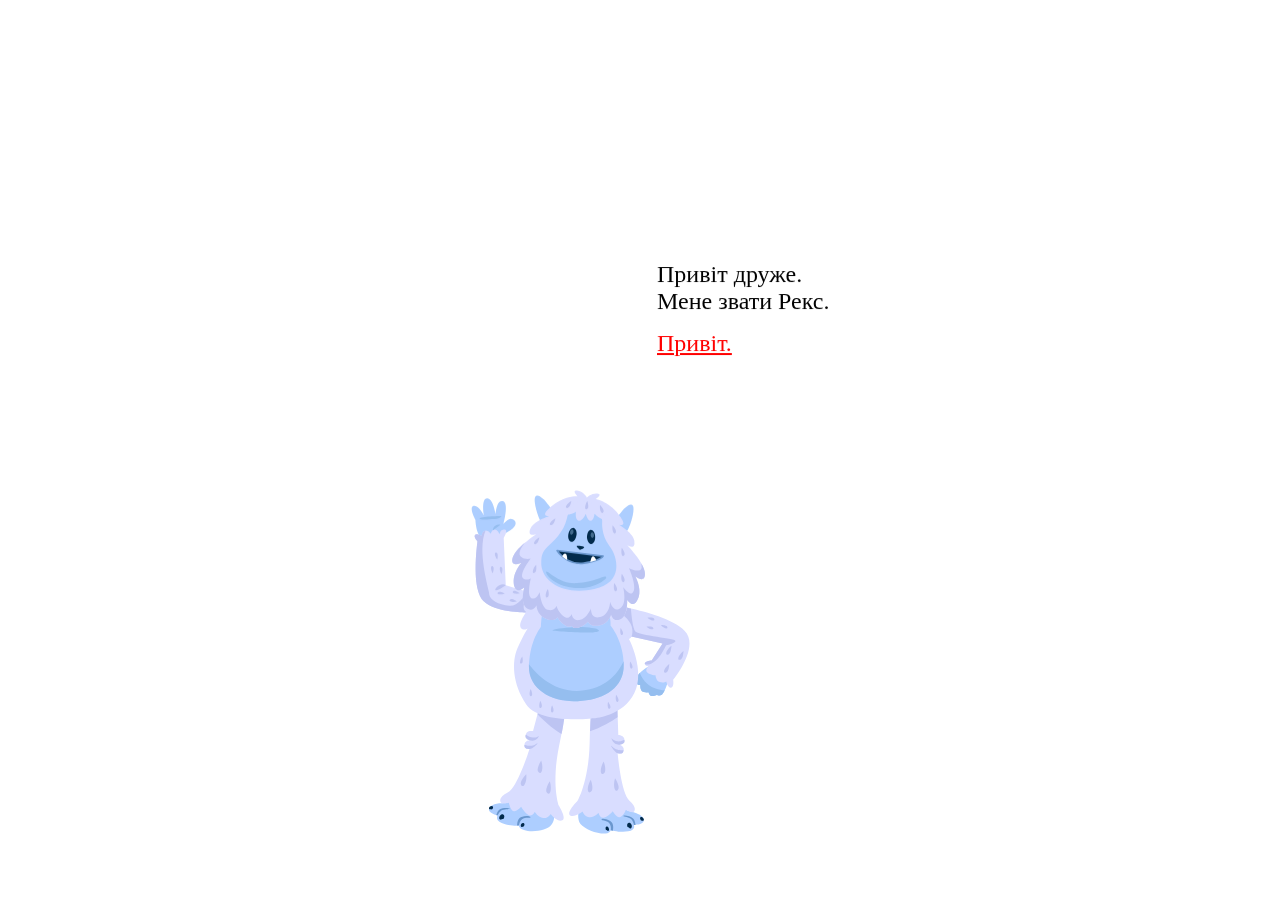
==== commit ced86289: "final" ====
--- a/index.html
+++ b/index.html
@@ -143,7 +143,7 @@
 			<div class="chat chat--three">
 				<img src="img/messeg.svg" alt="">
 					<div class="chat__messeg">
-					<p>Нам на шляху будуть зустрічатися отруйні гриби. Їх потрібно перепригнути нажавши на пробіл. За це ти отримаєш монетки.</p>
+					<p>Нам на шляху будуть траплятися отруйні гриби. Їх потрібно перестрибнути нажавши на пробіл. За це ти отримаєш монетки.</p>
 					<a href="# " class="step--four">Це просто.</a>
 				</div>
 			</div>
--- a/main.css
+++ b/main.css
@@ -196,12 +196,68 @@
 .chat a {
 	color: red;
 }
-.chat--two, .chat--three, .chat--four, .chat--five {
+.chat--two, .chat--three, .chat--four, .chat--five, .chat--six, .chat--seven {
 	visibility: hidden;
 	opacity: 0;
 	transition-delay: 1s;
 }
-
+.chat__frog {
+	flex-direction: column;
+	padding: 40px;
+	background-color: rgba(255, 255, 255, 0.7);
+	border-radius: 40px;
+	width: 450px;
+	height: 550px;
+	left: -125%;
+	top: -50%;
+}
+.chat__frog img {
+	position: relative !important;
+	left: 0 !important;
+	top: 0 !important;
+	transform: translate(0, 0) !important;
+}
+.chat__frog_item{
+	width: 200px !important;
+}
+.chat__frog_step{
+	display: flex;
+	align-items: center;
+	gap: 20px;
+}
+.chat__frog_input {
+	width: 100%;
+	height: 50px;
+	border: none;
+	outline: none;
+	background-color: rgba(255, 255, 255, 0.7);
+	line-height: 100px;
+	font-size: 28px;
+	margin-bottom: 15px;
+	padding: 0 20px;
+}
+.frog--btn{
+	display: flex;
+	justify-content: center;
+	font-size: 28px;
+}
+
+.error {
+	opacity: 0;
+	font-size: 22px;
+	color: red;
+}
+
+input[type=number]::-webkit-inner-spin-button, 
+input[type=number]::-webkit-outer-spin-button {
+    -webkit-appearance: none;
+    margin: 0;
+}
+
+/* Заборонити змінювати стилі для стрілок у всіх інпутів типу number */
+input[type=number] {
+    -moz-appearance: textfield;
+}
 @keyframes bgMov {
 	0% {
 		background-position: 0 0;
